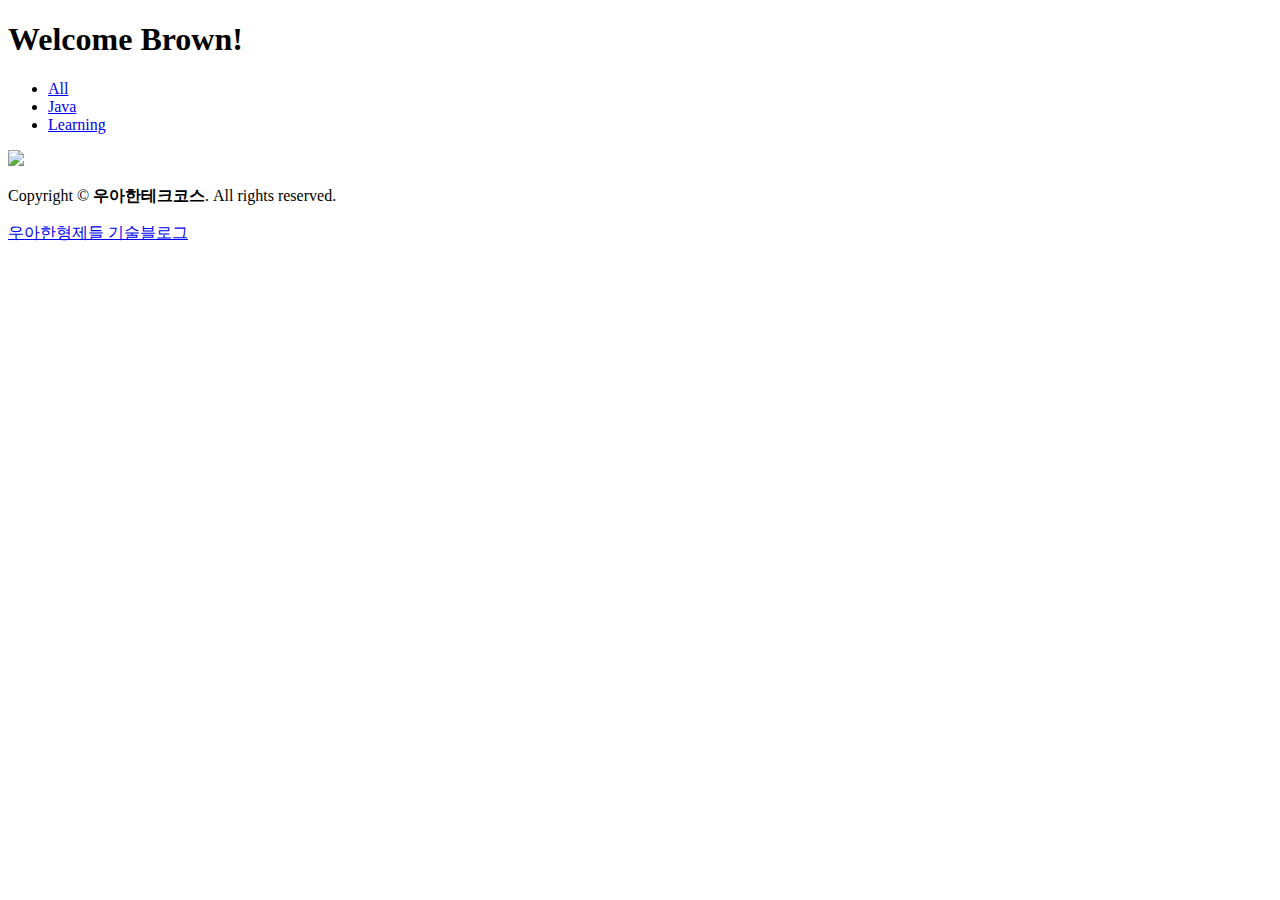
==== bin/main/templates/index.html @ b54ff5a1 "feat. 회원 등록" ====
<!DOCTYPE html>
<html xmlns:th="http://www.thymeleaf.org" lang="ko">
<head>
    <th:block th:include="/fragment/common-head"></th:block>

    <link rel="stylesheet" href="/static/css/index.css">

</head>

<body>
<div>
    <th:block th:include="/fragment/header"></th:block>

    <div class="about-cover card no-border mrg-btm-0">
        <div class="cover-img overlay-dark bg" style="background-image: url('/static/images/pages/index/bg.jpg')"></div>
        <div class="welcome-text-container">
            <div class="welcome-txt">
                <h1 class="text-white border bottom font-size-35 padding-5">Welcome Brown!</h1>
            </div>
        </div>
    </div>

    <div class="container-fluid width-100 mrg-btm-30">
        <div class="row">
            <div class="col-lg-3"></div>
            <div class="col-lg-6">
                <div class="tab-info center-tabs">
                    <ul class="nav nav-tabs no-border" role="tablist">
                        <li class="nav-item">
                            <a href="#tab-centered-1" class="nav-link active" role="tab" data-toggle="tab">All</a>
                        </li>
                        <li class="nav-item">
                            <a href="#tab-centered-2" class="nav-link" role="tab" data-toggle="tab">Java</a>
                        </li>
                        <li class="nav-item">
                            <a href="#tab-centered-3" class="nav-link" role="tab" data-toggle="tab">Learning</a>
                        </li>
                    </ul>
                    <div class="width-100 fixed left-0 border bottom"></div>

                    <div class="tab-content" th:each="article : ${articles}">
                        <th:block th:include="/fragment/article-content"></th:block>
                    </div>

                </div>
            </div>
            <div class="col-lg-3"></div>
        </div>

        <a href="article-edit.html" th:href="@{/writing}"
           class="btn btn-primary btn-rounded btn-icon fixed lh-2-4 right-50 bottom-50 width-50px height-50px">
            <i class="ti-plus"></i>
        </a>

    </div>
</div>

<footer class="content-footer">
    <div class="footer">
        <div class="copyright">
            <img class="d-inline-block logo relative right-5" src="/static/images/logo/logo_full_dark.png">
            <p class="pdd-left-5 mrg-top-minus-15px">Copyright © <b class="text-dark">우아한테크코스</b>. All rights reserved.
            </p>
        </div>
        <a href="https://woowabros.github.io/" target="_blank" class="btn btn-default btn-rounded bg-transparent">우아한형제들
            기술블로그</a>
    </div>
</footer>

<script src="https://code.jquery.com/jquery-3.3.1.slim.min.js"
        integrity="sha384-q8i/X+965DzO0rT7abK41JStQIAqVgRVzpbzo5smXKp4YfRvH+8abtTE1Pi6jizo"
        crossorigin="anonymous"></script>
<script src="https://cdnjs.cloudflare.com/ajax/libs/popper.js/1.14.7/umd/popper.min.js"
        integrity="sha384-UO2eT0CpHqdSJQ6hJty5KVphtPhzWj9WO1clHTMGa3JDZwrnQq4sF86dIHNDz0W1"
        crossorigin="anonymous"></script>
<script src="https://stackpath.bootstrapcdn.com/bootstrap/4.1.3/js/bootstrap.bundle.min.js"
        integrity="sha384-pjaaA8dDz/5BgdFUPX6M/9SUZv4d12SUPF0axWc+VRZkx5xU3daN+lYb49+Ax+Tl"
        crossorigin="anonymous"></script>
<script src="https://cdnjs.cloudflare.com/ajax/libs/pace/1.0.2/pace.min.js"></script>
<script src="/static/js/index.js"></script>
</body>
</html>
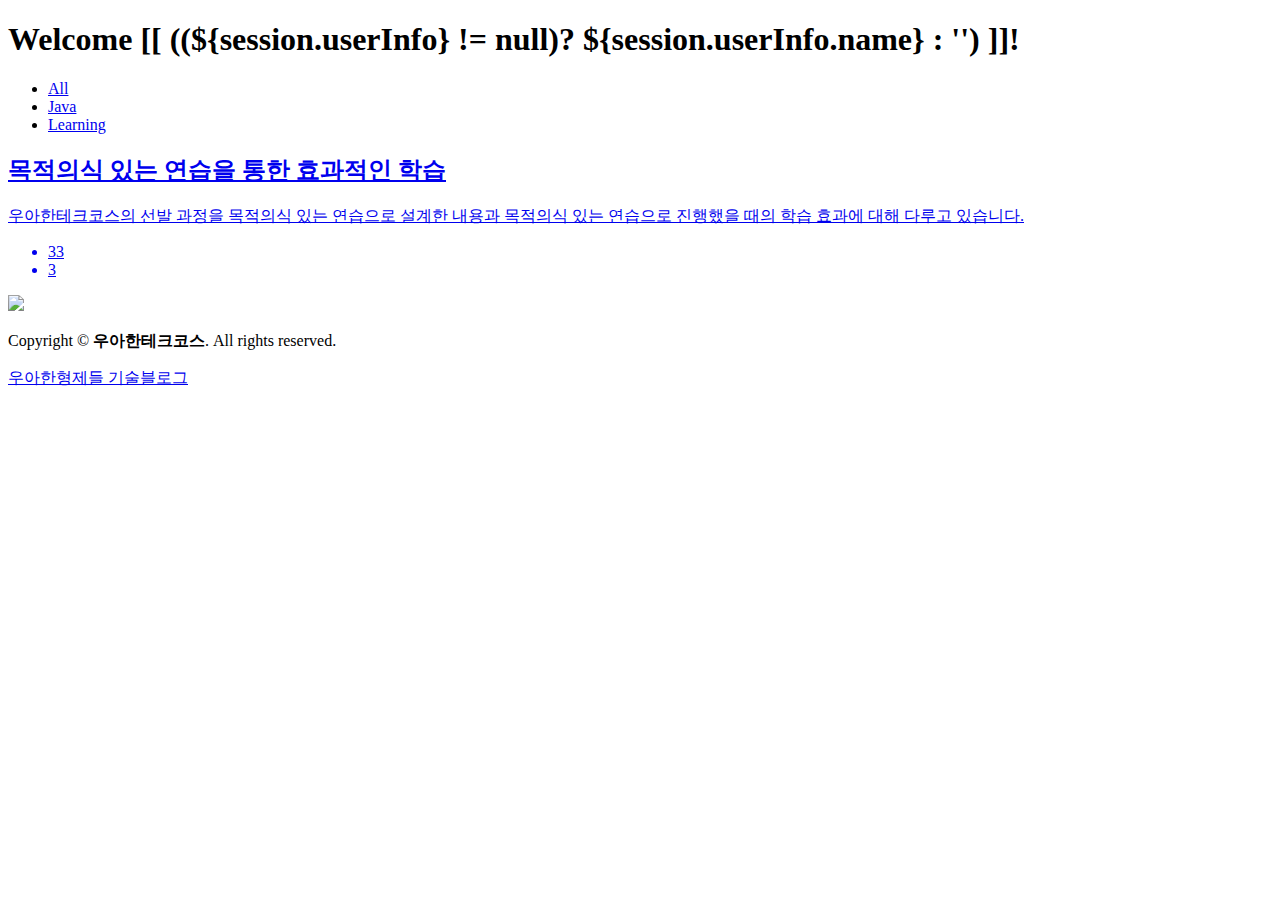
==== commit bcc59beb: "config. log 방식 수정" ====
--- a/bin/main/templates/index.html
+++ b/bin/main/templates/index.html
@@ -1,21 +1,20 @@
 <!DOCTYPE html>
 <html xmlns:th="http://www.thymeleaf.org" lang="ko">
 <head>
-    <th:block th:include="/fragment/common-head"></th:block>
+    <th:block th:include="/fragment/head"></th:block>
 
     <link rel="stylesheet" href="/static/css/index.css">
-
 </head>
 
 <body>
 <div>
-    <th:block th:include="/fragment/header"></th:block>
+    <th:block th:include="/fragment/login-header"></th:block>
 
     <div class="about-cover card no-border mrg-btm-0">
         <div class="cover-img overlay-dark bg" style="background-image: url('/static/images/pages/index/bg.jpg')"></div>
         <div class="welcome-text-container">
             <div class="welcome-txt">
-                <h1 class="text-white border bottom font-size-35 padding-5">Welcome Brown!</h1>
+                <h1 class="text-white border bottom font-size-35 padding-5" id="welcome-message">Welcome</h1>
             </div>
         </div>
     </div>
@@ -39,7 +38,50 @@
                     <div class="width-100 fixed left-0 border bottom"></div>
 
                     <div class="tab-content" th:each="article : ${articles}">
-                        <th:block th:include="/fragment/article-content"></th:block>
+                        <div role="tabpanel" class="tab-pane fade in active" id="tab-centered-1">
+                            <div class="pdd-horizon-15 pdd-vertical-20">
+                                <a href="article.html" th:href="@{/articles/{articleId}(articleId=${article.id})}"
+                                   class="card article-container">
+                                    <div class="card-horizon">
+                                        <div class="image-container col-md-4">
+                                            <div class="background-holder has-content"
+                                                 th:style="'background-image: url('+ ((${article.coverUrl} != '')? ${article.coverUrl} : '/static/images/pages/index/study.jpg') + ');'">
+                                            </div>
+                                        </div>
+                                        <div class="container-fluid">
+                                            <div class="row">
+                                                <div class="col-md-8 ml-auto">
+                                                    <div class="pdd-vertical-30 pdd-horizon-25">
+                                                        <h2 class="mrg-btm-20 text-bold" th:text="${article.title}">목적의식 있는 연습을 통한 효과적인 학습</h2>
+                                                        <p class="contents" th:text="${article.contents}">우아한테크코스의 선발 과정을 목적의식 있는 연습으로 설계한 내용과
+                                                            목적의식 있는 연습으로 진행했을 때의 학습 효과에 대해 다루고 있습니다.</p>
+                                                        <ul class="list-style-none pdd-left-0">
+                                                            <li class="inline-block mrg-right-5">
+                                                                <i class="ti-heart text-danger pdd-right-5"></i>
+                                                                <span class="text-gray font-size-14 relative">33</span>
+                                                            </li>
+                                                            <li class="inline-block">
+                                                                <i class="ti-comments text-primary pdd-right-5"></i>
+                                                                <span class="text-gray font-size-14 relative">3</span>
+                                                            </li>
+                                                        </ul>
+                                                    </div>
+                                                </div>
+                                            </div>
+                                        </div>
+                                    </div>
+                                </a>
+                            </div>
+                        </div>
+                        <div role="tabpanel" class="tab-pane fade" id="tab-centered-2">
+                            <div class="pdd-horizon-15 pdd-vertical-20">
+
+                            </div>
+                        </div>
+                        <div role="tabpanel" class="tab-pane fade" id="tab-centered-3">
+                            <div class="pdd-horizon-15 pdd-vertical-20">
+                            </div>
+                        </div>
                     </div>
 
                 </div>
@@ -47,7 +89,7 @@
             <div class="col-lg-3"></div>
         </div>
 
-        <a href="article-edit.html" th:href="@{/writing}"
+        <a href="article/article-edit.html" th:href="@{/writing}"
            class="btn btn-primary btn-rounded btn-icon fixed lh-2-4 right-50 bottom-50 width-50px height-50px">
             <i class="ti-plus"></i>
         </a>
@@ -78,5 +120,24 @@
         crossorigin="anonymous"></script>
 <script src="https://cdnjs.cloudflare.com/ajax/libs/pace/1.0.2/pace.min.js"></script>
 <script src="/static/js/index.js"></script>
+<script>
+    const name = "[[ ((${session.userInfo} != null)? ${session.userInfo.name} : '') ]]";
+
+    if (name !== '') {
+        const welcomeElement = document.getElementById('welcome-message');
+        welcomeElement.insertAdjacentHTML('beforeend', ' ' + name + '!');
+    }
+
+
+    let message = "[[ ((${errorMessage} != null)? ${errorMessage} : '') ]]";
+
+    function alertMessage() {
+        if (message !== '') {
+            alert(message);
+        }
+    }
+
+    alertMessage();
+</script>
 </body>
 </html>
